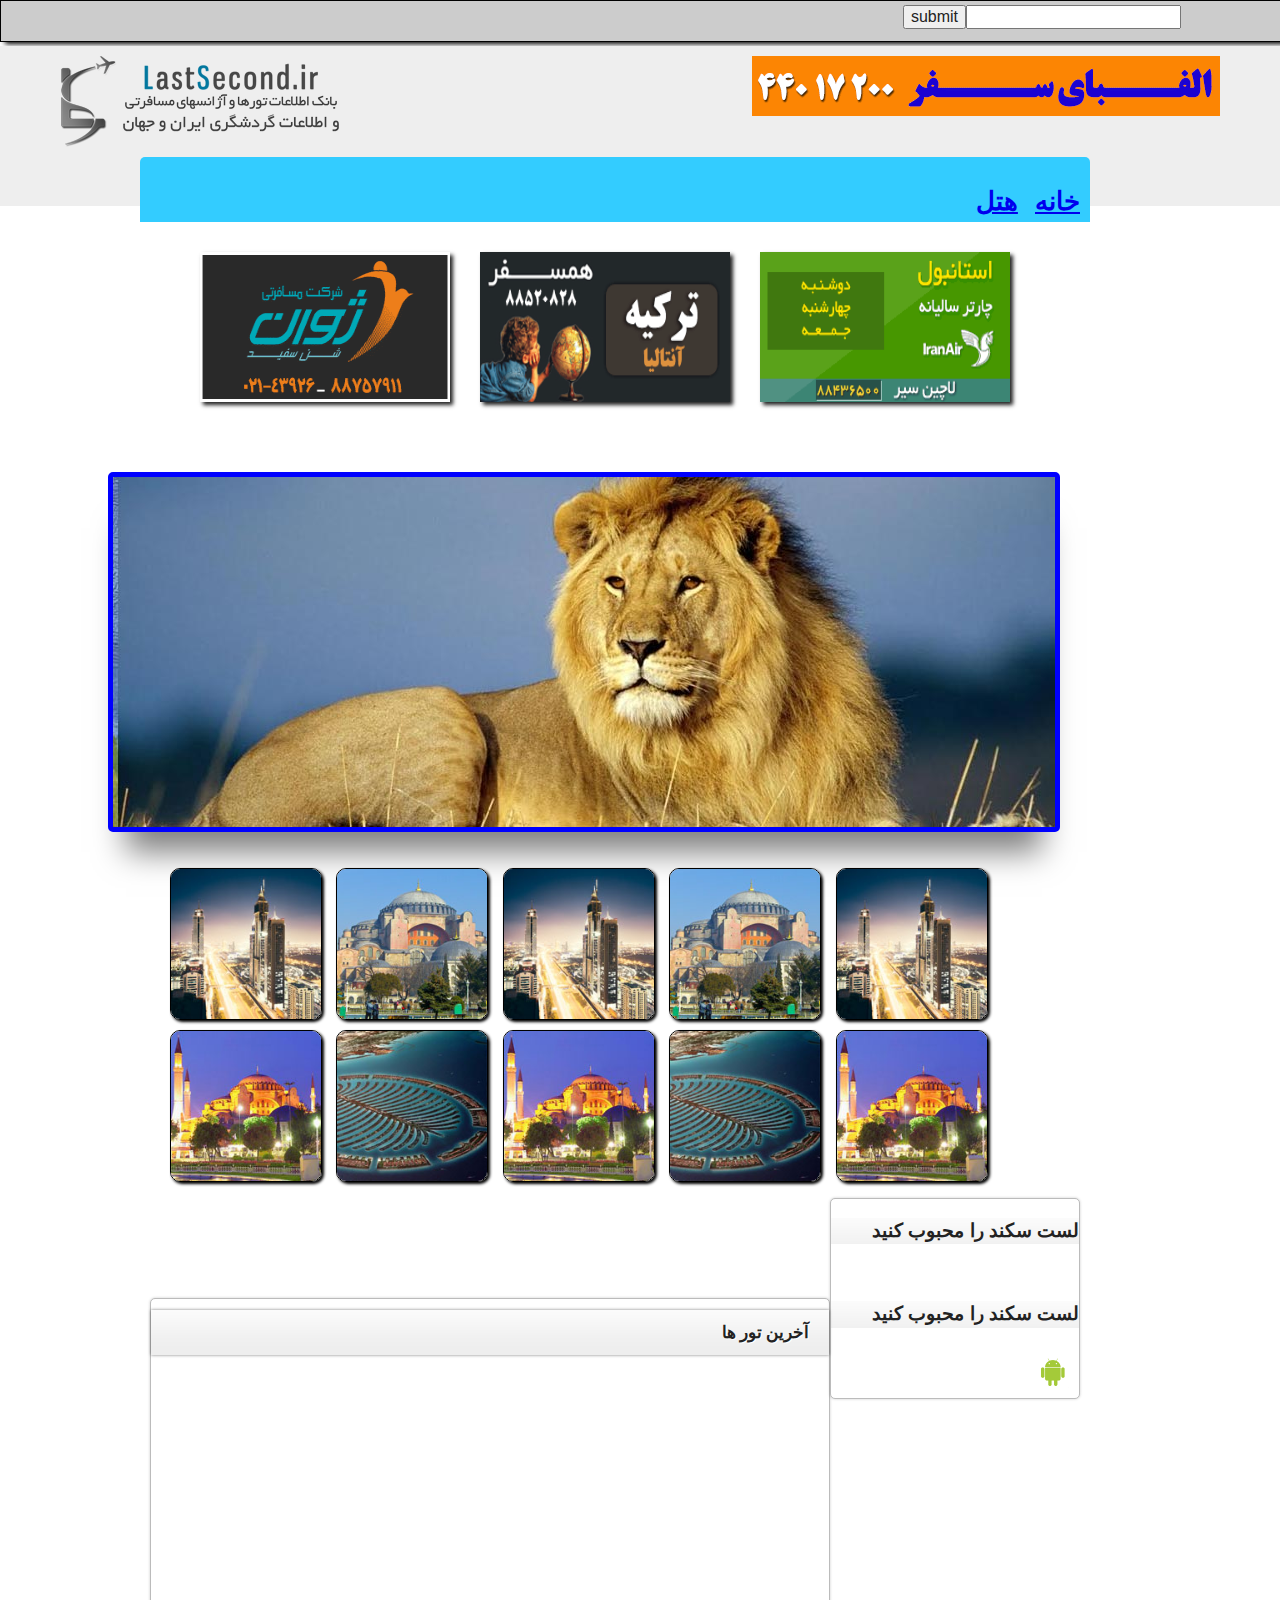
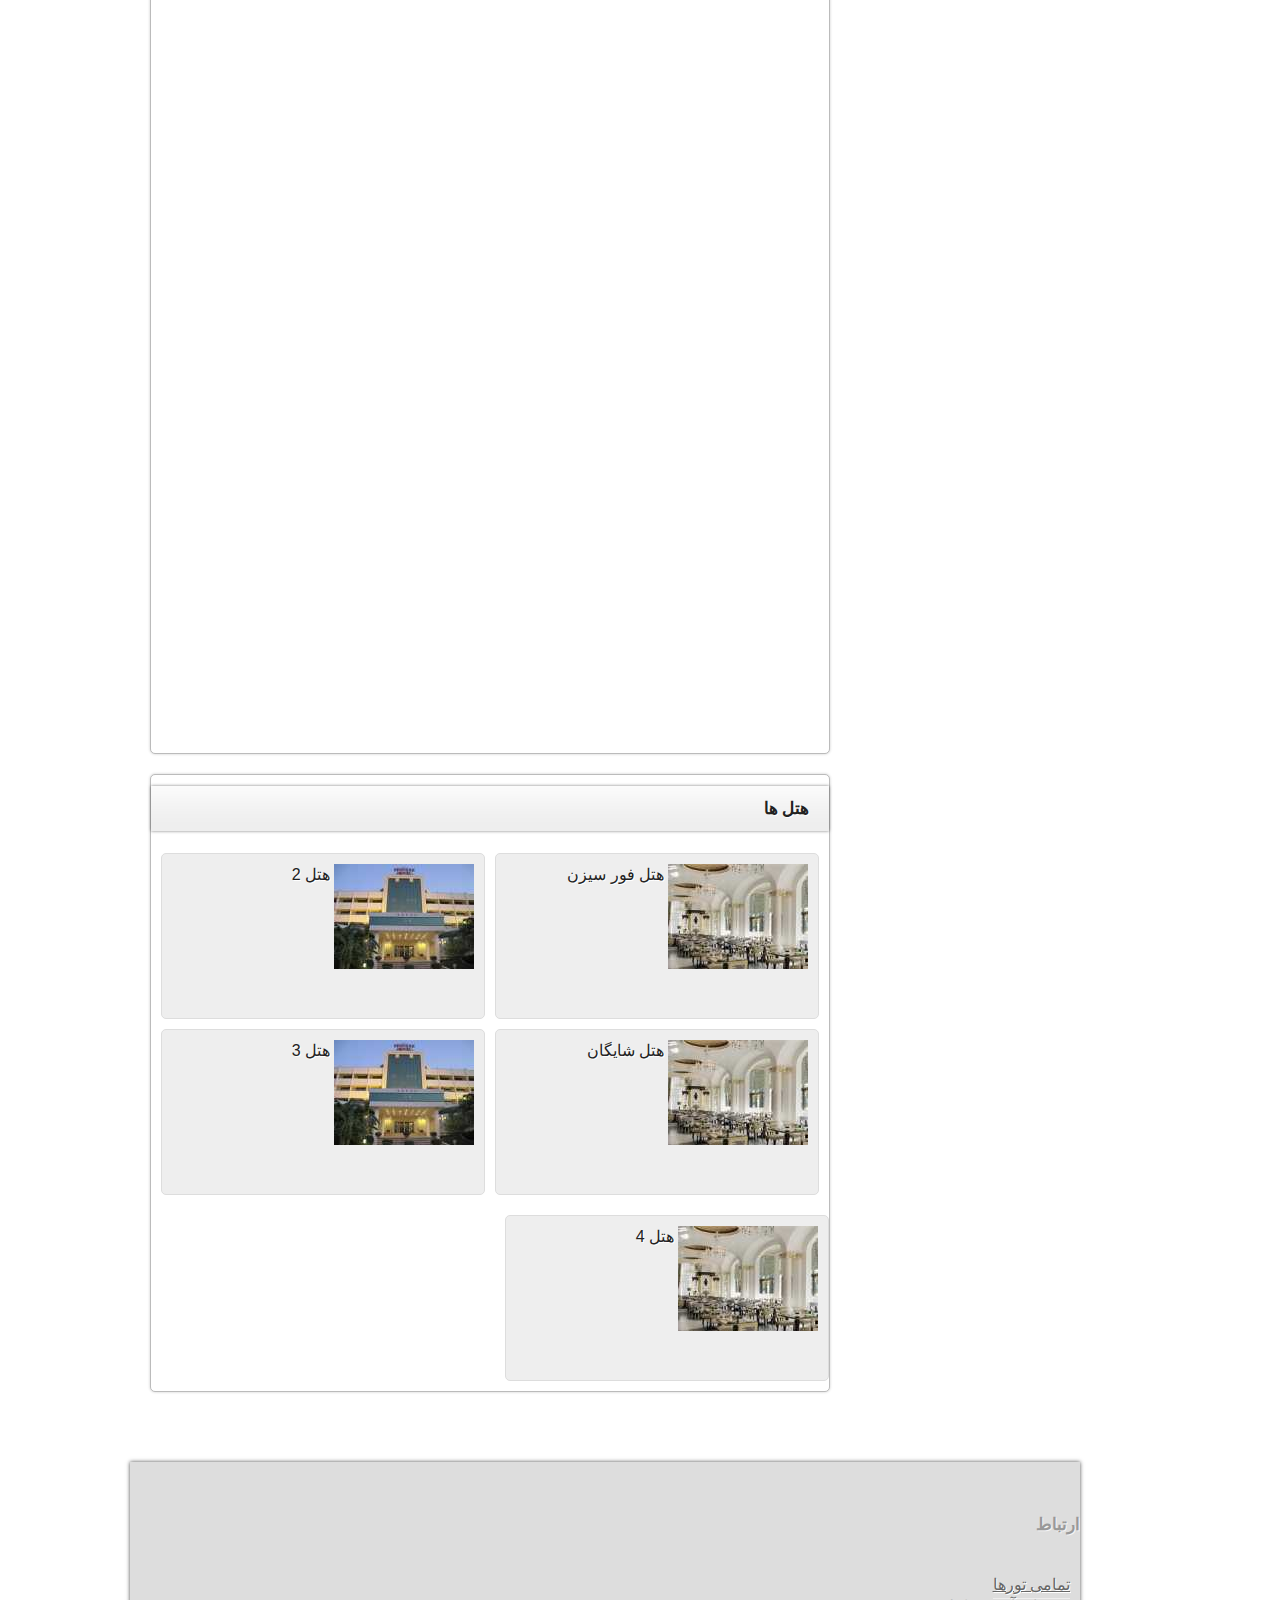
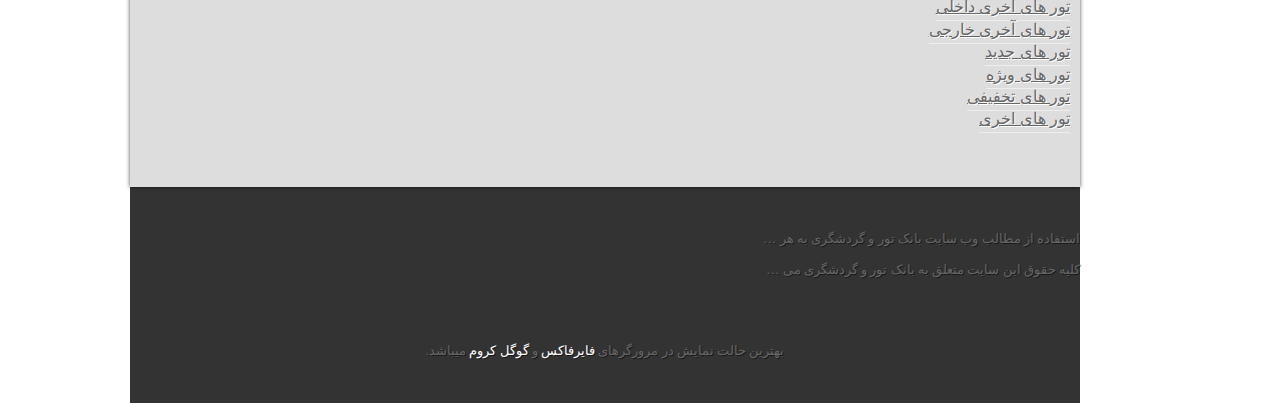
==== index.html @ c00ffd73 "now .. go to ok this .." ====
<!DOCTYPE html>
<!--[if lt IE 7]>      <html class="no-js lt-ie9 lt-ie8 lt-ie7"> <![endif]-->
<!--[if IE 7]>         <html class="no-js lt-ie9 lt-ie8"> <![endif]-->
<!--[if IE 8]>         <html class="no-js lt-ie9"> <![endif]-->
<!--[if gt IE 8]><!--> <html class="no-js"> <!--<![endif]-->
    <head>
        <meta charset="utf-8">
        <meta http-equiv="X-UA-Compatible" content="IE=edge">
        <title></title>
        <meta name="description" content="">
        <meta name="viewport" content="width=device-width, initial-scale=1">

        <!-- Place favicon.ico and apple-touch-icon.png in the root directory -->

        <link rel="stylesheet" href="css/normalize.css">
        <link rel="stylesheet" href="css/main.css">
        <link rel="stylesheet" href="css/m.css">
        <script src="js/vendor/modernizr-2.6.2.min.js"></script>
    </head>
    <body>
        <!--[if lt IE 7]>
            <p class="browsehappy">You are using an <strong>outdated</strong> browser. Please <a href="http://browsehappy.com/">upgrade your browser</a> to improve your experience.</p>
        <![endif]-->

        <!-- Add your site or application content here -->
        <section id="toolbar">
        <input type="text" style="float: right; margin-right:100px; margin-top:4px" width="30">
            <button type="submit" value="sub" style="float:right; margin-top:4px">submit</button>
        </section>
        
        <header id="header">
            <img src="images/files.gif" style="float:right; margin:10px 60px">
            <img src="images/xlogo-blue.png" style="float:left; margin:10px 60px">
            
        <section id="toolbar2">
         <ul>
             <h2>
                 <a href="#"><li>خانه</li></a>
                 <a href="#"><li>هتل</li></a>
             </h2>
         </ul>
        </section>
        </header>
        
        <section id="ads">
            <section class="top-ads-item">
            <img src="images/1.gif" width="250px" height="150px">
            </section>
            <section class="top-ads-item">
            <img src="images/2.gif" width="250px" height="150px">
            </section>
            <section class="top-ads-item">
            <img src="images/3.gif" width="250px" height="150px">
            </section>
        </section>
        
        <section class="slideshow">
        <img src="images/slide.jpg">
        </section>
        
        <section class="special-ads">
            <ul>
            <li><img src="images/180x180x1.jpg" width="150px" style="border: 1px solid #000;border-radius: 10px; box-shadow:2px 2px 3px #000;"></li>
            <li><img src="images/180x180x2.jpg" width="150px" style="border: 1px solid #000;border-radius: 10px; box-shadow:2px 2px 3px #000;"></li>
            <li><img src="images/180x180x1.jpg" width="150px" style="border: 1px solid #000;border-radius: 10px; box-shadow:2px 2px 3px #000;"></li>
            <li><img src="images/180x180x2.jpg" width="150px" style="border: 1px solid #000;border-radius: 10px; box-shadow:2px 2px 3px #000;"></li>
            <li><img src="images/180x180x1.jpg" width="150px" style="border: 1px solid #000;border-radius: 10px; box-shadow:2px 2px 3px #000;"></li>
                <BR>
            <li><img src="images/180x180x3.jpg" width="150px" style="border: 1px solid #000;border-radius: 10px; box-shadow:2px 2px 3px #000; margin-top:10px"></li>
            <li><img src="images/180x180x4.jpg" width="150px" style="border: 1px solid #000;border-radius: 10px; box-shadow:2px 2px 3px #000; margin-top:10px"></li>
            <li><img src="images/180x180x3.jpg" width="150px" style="border: 1px solid #000;border-radius: 10px; box-shadow:2px 2px 3px #000; margin-top:10px"></li>
            <li><img src="images/180x180x4.jpg" width="150px" style="border: 1px solid #000;border-radius: 10px; box-shadow:2px 2px 3px #000; margin-top:10px"></li>
            <li><img src="images/180x180x3.jpg" width="150px" style="border: 1px solid #000;border-radius: 10px; box-shadow:2px 2px 3px #000; margin-top:10px"></li>
            </ul>
        </section>
            
        <section class="content">
                                <div class="sidebar-box">
                            <h3 class="sidebar-box-title">

                                لست سکند را محبوب کنید

                            </h3>
                            <div class="sidebar-box-body" align="center">
                            </div>
                            
                            <h3 class="sidebar-box-title">

                                لست سکند را محبوب کنید

                            </h3>
                            <div class="sidebar-box-body" align="right">
                                
                                <img src="images/andro.jpg">
                               
                            </div>


                        </div>
            
            <div class="side1">
                
                <header style="height:50%; width:100%">
                
                    
                </header>
            </div>
          
            <div class="main-content">
                <div class="main-content-box">
                    <h1 class="main-content-box-title">آخرین تور ها</h1>
                    <div class="main-content-box-body">
                        <div class="caroufredsel_wrapper" style="display: block; text-align: start; float: none;width: 658px; height: 966px; margin: 0px; overflow: hidden;"></div>

                    </div>
                </div>
              
              <div class="main-content-box">

    <h1 class="main-content-box-title">هتل ها</h1>
    <div class="main-content-box-body">
        <div class="hotel-item">
            <div class="hotel-item-right">
                <a href="http://www.lastsecond.ir/hotels/Four_Seasons/">
                    <img class="listImg" width="140" height="105" border="0" src="images/h1.jpg"></img>
                </a>
            </div>
            <div class="hotel-item-left">هتل فور سیزن</div>
        </div>
        <div class="hotel-item">
        <div class="hotel-item-right">
                <a href="http://www.lastsecond.ir/hotels/Four_Seasons/">
                    <img class="listImg" width="140" height="105" border="0" src="images/h2.jpg"></img>
                </a>
            </div>
            <div class="hotel-item-left">هتل 2</div>          
        </div>
        <div class="hotel-item">
        <div class="hotel-item-right">
                <a href="http://www.lastsecond.ir/hotels/Four_Seasons/">
                    <img class="listImg" width="140" height="105" border="0" src="images/h1.jpg"></img>
                </a>
            </div>
            <div class="hotel-item-left">هتل شایگان</div>        
        </div>
        <div class="hotel-item">
                <div class="hotel-item-right">
                <a href="http://www.lastsecond.ir/hotels/Four_Seasons/">
                    <img class="listImg" width="140" height="105" border="0" src="images/h2.jpg"></img>
                </a>
            </div>
            <div class="hotel-item-left">هتل 3</div>        
        </div>    
        </div>
        <div class="hotel-item">
                <div class="hotel-item-right">
                <a href="http://www.lastsecond.ir/hotels/Four_Seasons/">
                    <img class="listImg" width="140" height="105" border="0" src="images/h1.jpg"></img>
                </a>
            </div>
            <div class="hotel-item-left">هتل 4</div>        
        </div>
        </div>
                                           
        </div>


</div>
                
            </div>

<div class="bottom">

    <div class="center">
        <div class="bottom-item">
            <h1 class="bottom-item-title">

                ارتباط

            </h1>
            <ul class="list bottom-list">
                <li>
                <a class="tabIcon" title="خوراک وب سایت" href="http://feeds2.feedburner.com/LastSecondTours">تمامی تورها</a>
                </li>
                <br>
                <li>
                <a class="tabIcon" title="خوراک وب سایت" href="http://feeds2.feedburner.com/LastSecondTours">تور های آخری داخلی</a>
                </li>
                <br>
                <li>
                <a class="tabIcon" title="خوراک وب سایت" href="http://feeds2.feedburner.com/LastSecondTours">تور های آخری خارجی</a>
                </li>
                <br>
                <li>
                <a class="tabIcon" title="خوراک وب سایت" href="http://feeds2.feedburner.com/LastSecondTours">تور های جدید</a>
                </li>
                <br>
                <li>
                <a class="tabIcon" title="خوراک وب سایت" href="http://feeds2.feedburner.com/LastSecondTours">تور های ویژه</a>
                </li>
                <br>
                <li>
                <a class="tabIcon" title="خوراک وب سایت" href="http://feeds2.feedburner.com/LastSecondTours">تور های تخفیفی</a>
                </li>
                <br>
                <li>
                <a class="tabIcon" title="خوراک وب سایت" href="http://feeds2.feedburner.com/LastSecondTours">تور های اخری</a>
                </li>
            </ul>
        </div>
    </div>
</div>
        
<div class="footer">

    <div class="center">
        <p>

            استفاده از مطالب وب سایت بانک تور و گردشگری به هر …

        </p>
        <p>

            کليه حقوق اين سايت متعلق به بانک تور و گردشگری می …

        </p>
        <br></br>
        <p align="center">

            بهترین حالت نمایش در مرورگرهای 

            <a href="http://www.mozilla.org/" rel="nofollow" target="_blank" style="color:#fff;text-decoration:none;">

                فایرفاکس

            </a>

             و 

            <a href="https://www.google.com/intl/en/chrome/browser/" rel="nofollow" target="_blank" style="color:#fff;text-decoration:none;">

                گوگل کروم

            </a>

             میباشد.

        </p>
    </div>

</div>
            
        </section>

        <script src="//ajax.googleapis.com/ajax/libs/jquery/1.10.2/jquery.min.js"></script>
        <script>window.jQuery || document.write('<script src="js/vendor/jquery-1.10.2.min.js"><\/script>')</script>
        <script src="js/plugins.js"></script>
        <script src="js/main.js"></script>

        <!-- Google Analytics: change UA-XXXXX-X to be your site's ID. -->
        <script>
            (function(b,o,i,l,e,r){b.GoogleAnalyticsObject=l;b[l]||(b[l]=
            function(){(b[l].q=b[l].q||[]).push(arguments)});b[l].l=+new Date;
            e=o.createElement(i);r=o.getElementsByTagName(i)[0];
            e.src='//www.google-analytics.com/analytics.js';
            r.parentNode.insertBefore(e,r)}(window,document,'script','ga'));
            ga('create','UA-XXXXX-X');ga('send','pageview');
        </script>
    </body>
</html>
---- css/main.css ----
/*! HTML5 Boilerplate v4.3.0 | MIT License | http://h5bp.com/ */

/*
 * What follows is the result of much research on cross-browser styling.
 * Credit left inline and big thanks to Nicolas Gallagher, Jonathan Neal,
 * Kroc Camen, and the H5BP dev community and team.
 */

/* ==========================================================================
   Base styles: opinionated defaults
   ========================================================================== */

html,
button,
input,
select,
textarea {
    color: #222;
}

html {
    font-size: 1em;
    line-height: 1.4;
}

/*
 * Remove text-shadow in selection highlight: h5bp.com/i
 * These selection rule sets have to be separate.
 * Customize the background color to match your design.
 */

::-moz-selection {
    background: #b3d4fc;
    text-shadow: none;
}

::selection {
    background: #b3d4fc;
    text-shadow: none;
}

/*
 * A better looking default horizontal rule
 */

hr {
    display: block;
    height: 1px;
    border: 0;
    border-top: 1px solid #ccc;
    margin: 1em 0;
    padding: 0;
}

/*
 * Remove the gap between images, videos, audio and canvas and the bottom of
 * their containers: h5bp.com/i/440
 */

audio,
canvas,
img,
video {
    vertical-align: middle;
}

/*
 * Remove default fieldset styles.
 */

fieldset {
    border: 0;
    margin: 0;
    padding: 0;
}

/*
 * Allow only vertical resizing of textareas.
 */

textarea {
    resize: vertical;
}

/* ==========================================================================
   Browse Happy prompt
   ========================================================================== */

.browsehappy {
    margin: 0.2em 0;
    background: #ccc;
    color: #000;
    padding: 0.2em 0;
}

/* ==========================================================================
   Author's custom styles
   ========================================================================== */

















/* ==========================================================================
   Helper classes
   ========================================================================== */

/*
 * Image replacement
 */

.ir {
    background-color: transparent;
    border: 0;
    overflow: hidden;
    /* IE 6/7 fallback */
    *text-indent: -9999px;
}

.ir:before {
    content: "";
    display: block;
    width: 0;
    height: 150%;
}

/*
 * Hide from both screenreaders and browsers: h5bp.com/u
 */

.hidden {
    display: none !important;
    visibility: hidden;
}

/*
 * Hide only visually, but have it available for screenreaders: h5bp.com/v
 */

.visuallyhidden {
    border: 0;
    clip: rect(0 0 0 0);
    height: 1px;
    margin: -1px;
    overflow: hidden;
    padding: 0;
    position: absolute;
    width: 1px;
}

/*
 * Extends the .visuallyhidden class to allow the element to be focusable
 * when navigated to via the keyboard: h5bp.com/p
 */

.visuallyhidden.focusable:active,
.visuallyhidden.focusable:focus {
    clip: auto;
    height: auto;
    margin: 0;
    overflow: visible;
    position: static;
    width: auto;
}

/*
 * Hide visually and from screenreaders, but maintain layout
 */

.invisible {
    visibility: hidden;
}

/*
 * Clearfix: contain floats
 *
 * For modern browsers
 * 1. The space content is one way to avoid an Opera bug when the
 *    `contenteditable` attribute is included anywhere else in the document.
 *    Otherwise it causes space to appear at the top and bottom of elements
 *    that receive the `clearfix` class.
 * 2. The use of `table` rather than `block` is only necessary if using
 *    `:before` to contain the top-margins of child elements.
 */

.clearfix:before,
.clearfix:after {
    content: " "; /* 1 */
    display: table; /* 2 */
}

.clearfix:after {
    clear: both;
}

/*
 * For IE 6/7 only
 * Include this rule to trigger hasLayout and contain floats.
 */

.clearfix {
    *zoom: 1;
}

/* ==========================================================================
   EXAMPLE Media Queries for Responsive Design.
   These examples override the primary ('mobile first') styles.
   Modify as content requires.
   ========================================================================== */

@media only screen and (min-width: 35em) {
    /* Style adjustments for viewports that meet the condition */
}

@media print,
       (-o-min-device-pixel-ratio: 5/4),
       (-webkit-min-device-pixel-ratio: 1.25),
       (min-resolution: 120dpi) {
    /* Style adjustments for high resolution devices */
}

/* ==========================================================================
   Print styles.
   Inlined to avoid required HTTP connection: h5bp.com/r
   ========================================================================== */

@media print {
    * {
        background: transparent !important;
        color: #000 !important; /* Black prints faster: h5bp.com/s */
        box-shadow: none !important;
        text-shadow: none !important;
    }

    a,
    a:visited {
        text-decoration: underline;
    }

    a[href]:after {
        content: " (" attr(href) ")";
    }

    abbr[title]:after {
        content: " (" attr(title) ")";
    }

    /*
     * Don't show links for images, or javascript/internal links
     */

    .ir a:after,
    a[href^="javascript:"]:after,
    a[href^="#"]:after {
        content: "";
    }

    pre,
    blockquote {
        border: 1px solid #999;
        page-break-inside: avoid;
    }

    thead {
        display: table-header-group; /* h5bp.com/t */
    }

    tr,
    img {
        page-break-inside: avoid;
    }

    img {
        max-width: 100% !important;
    }

    @page {
        margin: 0.5cm;
    }

    p,
    h2,
    h3 {
        orphans: 3;
        widows: 3;
    }

    h2,
    h3 {
        page-break-after: avoid;
    }
}
---- css/m.css ----
#toolbar{
    width: 100%;
    height: 40px;
    border: 1px solid #000;
    box-shadow: 5px 2px 5px #000;
    background-color: #cccccc;
}

#header{
    float: right;
    width: 100%;
    background: none repeat scroll 0% 0% #EEE;
    height: 160px;
    margin-top: 4px;
    position: relative;
    z-index: 40;
    border: 0px solid #000;
}

#toolbar2{
    /*height: 30px;
    width: 100%;
    margin-left: auto;
    margin-right: auto;
    background-color: #33ccff;
    border: 1px solid #000;
    border-radius:5px;
    margin-top: 60px;
    
    background-image: url('[data-uri]');
    */
    text-decoration: none;
    width: 950px;
   /* position: absolute; */
    margin-right: 190px;
    height: 65px;
  /*  z-index: 30; */
    float: right;
    bottom: -2px;
    border-radius: 5px 5px 0px 0px;
    font-family: sans-serif;
    font-size: 17px;
    line-height: 46px;
    border: 0px solid #000;
    background-color: #33ccff;
    color: #FFF;
    text-align: right;
    direction: rtl;
}
ul li{
    list-style: none;
    text-decoration: none;
    display: inline;
    margin-right: 10px;
}
a:hover{
    color: #f00;
    text-decoration: none;
}

.top-ads-item {
    float: right;
    width: 250px;
    height: 150px;
    margin-left: 30px;
    box-shadow: 3px 3px 4px;
}

#ads {
    width:950px;
    height: 200px;
    border: 0px solid #000;
    margin-top: 210px;
    margin-left: auto;
    margin-right: 270px;
}

.slideshow {
    float: right;
    height: 350px;
    width: 942px;
    margin-top: 20px;
    margin-right: 220px;
    background: none repeat scroll 0% 0% #EEE;
    border-radius: 5px;
    border: 5px solid #00F;
    box-shadow: 0px 38px 30px -18px rgba(0, 0, 0, 0.5);
    /*position: relative;*/
    
}

.special-ads {
    float: right;
    width: 950px;
    margin-top: 20px;
    margin-right: 200px;
    padding: 0px;
    
}

.content{
    width:950px;
    height: 100%;
    border: 0px solid #000;
    float: right;
    margin-right: 200px;
}

.side1{
    float: right;
    width: 150px;
    height: 100px;
    border: 0px solid #000;
}

.main-content {
    float: right;
    width: 680px;
    direction: rtl;
}

.main-content-box {
    float: right;
    width: 678px;
    background: none repeat scroll 0% 0% #FFF;
    border-radius: 5px;
    border: 1px solid #BBB;
    box-shadow: 0px 0px 3px rgba(0, 0, 0, 0.2);
    margin-bottom: 20px;
}

h1.main-content-box-title {
    float: right;
    width: 658px;
    background: url('[data-uri]') repeat scroll 0% 0% transparent;
    height: 45px;
    position: relative;
    font-family: BYekan;
    font-size: 17px;
    line-height: 45px;
    padding-right: 20px;
    text-shadow: 1px 1px 0px #FFF;
    box-shadow: 0px 0px 3px rgba(0, 0, 0, 0.5);
}

.main-content-box-body {
    float: right;
    width: 758px;
    padding: 10px;
}

.hotel-item {
    float: right;
    width: 302px;
    background: none repeat scroll 0% 0% #EEE;
    height: 144px;
    padding: 10px;
    border: 1px solid #DDD;
    margin-left: 10px;
    margin-bottom: 10px;
    border-radius: 5px;
    text-shadow: 1px 1px 0px #FFF;
    transition: all 0.3s ease 0s;
    position: relative;
}

.hotel-item-right {
    float: right;
    width: 144px;
}

.sidebar-box {
    float: right;
    width: 248px;
    background: none repeat scroll 0% 0% #FFF;
    border-radius: 5px;
    border: 1px solid #BBB;
    position: relative;
    overflow: hidden;
    margin-bottom: 20px;
    box-shadow: 0px 0px 3px rgba(0, 0, 0, 0.2);
    
}

h3.sidebar-box-title {
    float: right;
    width: 100%;
    direction: rtl;
    background: url('[data-uri]') repeat scroll 0% 0% transparent;
    
    
}

.sidebar-box-body {
    float: right;
    width: 228px;
    padding: 10px;

    
}

.bottom {
    float: right;
    width: 100%;
    background: none repeat scroll 0% 0% #DDD;
    padding: 40px 0px;
    clear: both;
    margin-top: 50px;
    position: relative;
    box-shadow: 0px 0px 4px rgba(0, 0, 0, 0.7);
    z-index: 5;
}

.center {
    width: 950px;
    margin: 0px auto;
}

.bottom-item {
    float: right;
    width: 218px;
    margin-left: 25px;
    direction: rtl;
}

.bottom-list li{
	border-bottom:1px solid #eee!important;
	text-shadow:1px 1px 0 rgba(255,255,255,1);
}

.blue .bottom-item-title {
    border-bottom: 2px solid #02779E;
}

.bottom-item-title {
    font-family: BYekan;
    font-size: 17px;
    color: #999;
    padding-bottom: 10px;
    text-shadow: 1px 1px 0px rgba(255, 255, 255, 0.7);
}

ul.list {
    float: right;
    width: 100%;
}

ol,ul{
	list-style:none
}

.list-box{
	float:right;
	width:920px;
	background:#fff;
	padding:15px;
	position:relative;
	top:5px;
	z-index:-9999;
	box-shadow:0 0 5px rgba(0,0,0,.5);
	display:none
}

ul.list li{
	border-bottom:1px solid #ddd;
	padding:5px 0;
	color:#666;
	position:relative
}

ul.list li:last-child{
	border-bottom:0
}

ul.list li a{
	color:#666
}

li.homeboxnews span.firstspan:before{
	content:"|";
	padding-left:8px;
	color:#999
}

li.homeboxnews span{
	float:left;
	padding:0 5px;
	direction:rtl;
	color:#999
}

ul.commentlist li.lichild{
	width:90%;
	margin:0 auto;
	background:#e5e5e5
}

ul.commentlist li.lichild ul li{
	background:#dedede
}

.lichild .commenttext{
	width:600px
}

ul.commentlist li .comment-form{
	width:95%;
	margin:10px auto 0
}

ul.commentlist li a.comment-minus,ul.commentlist li a.comment-plus{
	width:12px;
	height:12px;
	display:block;
	float:right
}

ul.commentlist li span.scoree{
	float:right;
	margin-right:25px;
	margin-top:-4px;
	padding:0 6px
}

ul.commentlist li a.comment-plus{
	margin-right:18px
}

ul.commentlist li a.comment-plus span.scoree{
	margin-right:-15px
}

ul.commentlist li a.comment-minus span.scoree{
	margin-right:10px;
	margin-top:-5px
}

.footer {
    float: right;
    width: 100%;
    background: none repeat scroll 0% 0% #333;
    padding: 30px 0px;
    clear: both;
    position: relative;
    color: #666;
    text-shadow: 1px 1px 0px rgba(0, 0, 0, 0.5);
    font-size: 13px;
    font-family: BYekan;
    direction: rtl;
}
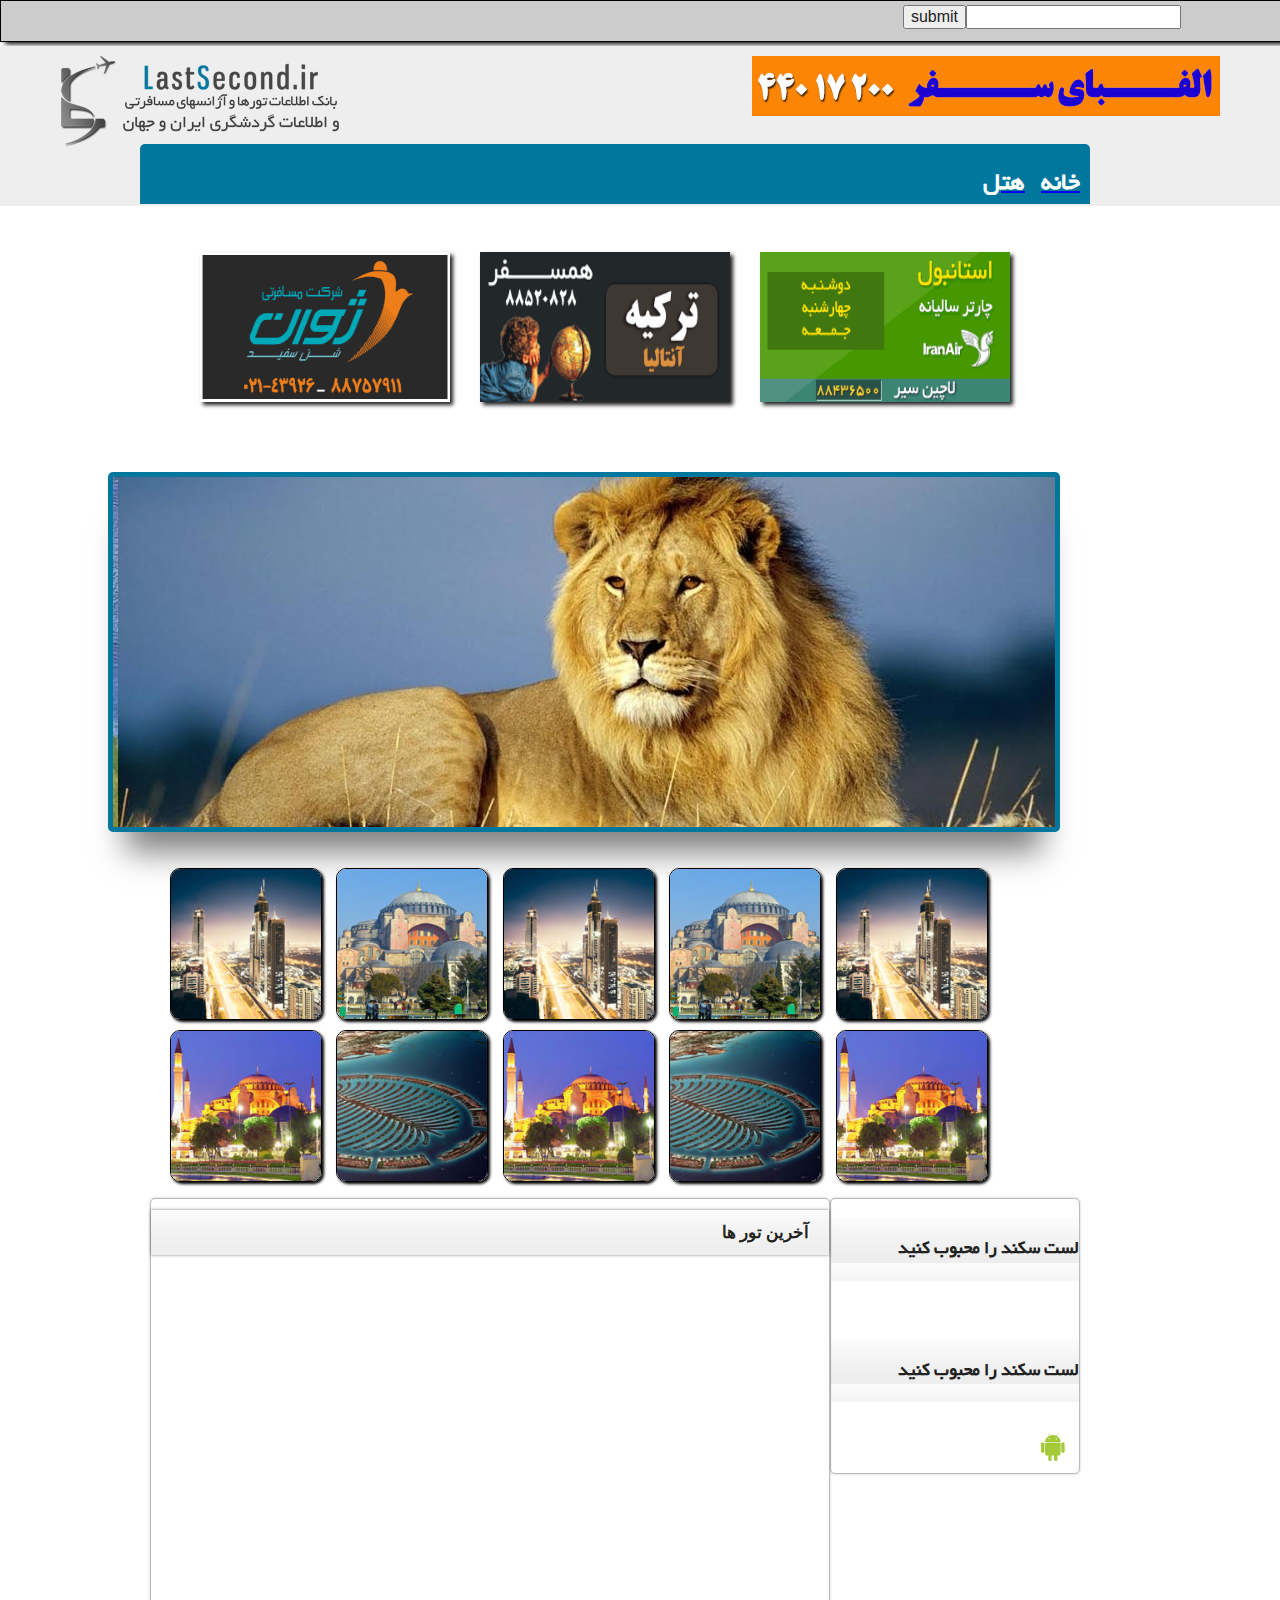
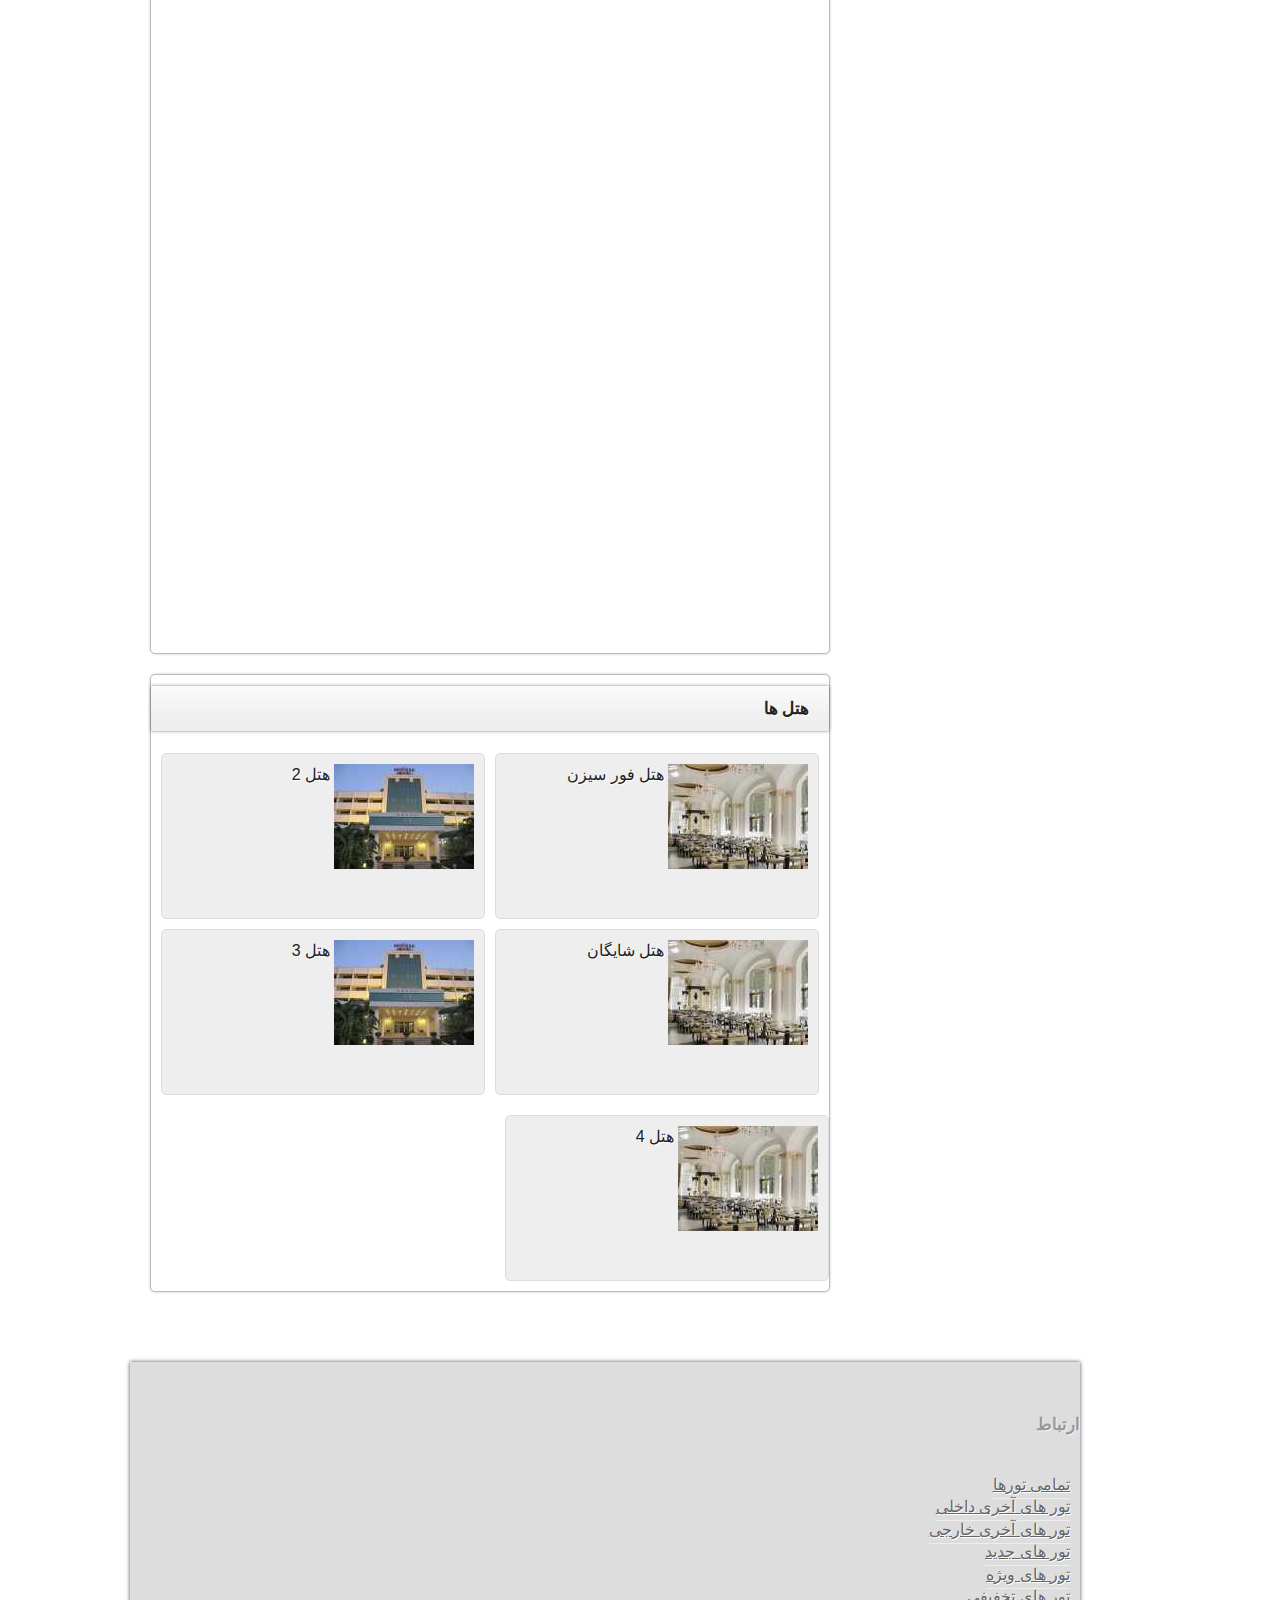
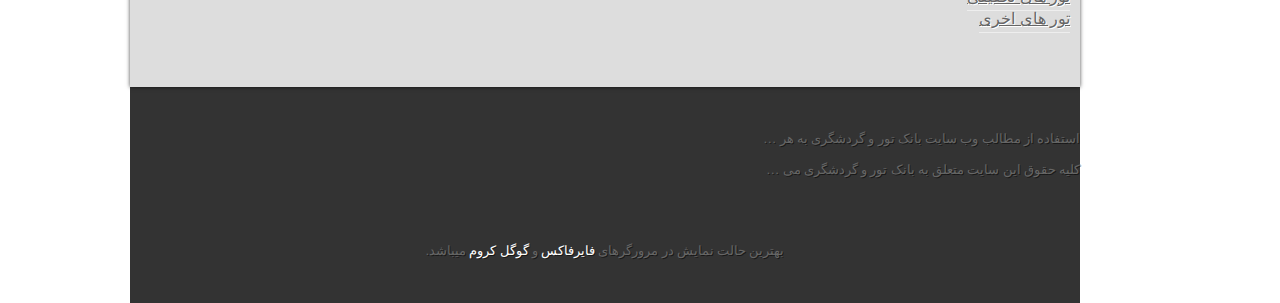
==== commit 8a61ed5f: ".yekan" ====
--- a/index.html
+++ b/index.html
@@ -77,17 +77,17 @@
         <section class="content">
                                 <div class="sidebar-box">
                             <h3 class="sidebar-box-title">
-
+                                <p class="Yekan">
                                 لست سکند را محبوب کنید
-
+                                </p>
                             </h3>
                             <div class="sidebar-box-body" align="center">
                             </div>
                             
                             <h3 class="sidebar-box-title">
-
+                                <p class="Yekan">
                                 لست سکند را محبوب کنید
-
+                                </p>
                             </h3>
                             <div class="sidebar-box-body" align="right">
                                 
--- a/css/m.css
+++ b/css/m.css
@@ -18,42 +18,28 @@
 }
 
 #toolbar2{
-    /*height: 30px;
-    width: 100%;
-    margin-left: auto;
-    margin-right: auto;
-    background-color: #33ccff;
-    border: 1px solid #000;
-    border-radius:5px;
-    margin-top: 60px;
-    
-    background-image: url('[data-uri]');
-    */
+    width: 950px;
+    margin-right: 190px;
+    height: 60px;
+    float: right;
+    border-radius: 5px 5px 0px 0px;
+    font-family: Yekan,sans-serif;
+    font-size: 17px;
+    border: 0px solid #000;
+    background-color: #02779E;
+    direction: rtl;
     text-decoration: none;
-    width: 950px;
-   /* position: absolute; */
-    margin-right: 190px;
-    height: 65px;
-  /*  z-index: 30; */
-    float: right;
-    bottom: -2px;
-    border-radius: 5px 5px 0px 0px;
-    font-family: sans-serif;
-    font-size: 17px;
-    line-height: 46px;
-    border: 0px solid #000;
-    background-color: #33ccff;
-    color: #FFF;
-    text-align: right;
-    direction: rtl;
+    margin-top: -13px;
 }
 ul li{
     list-style: none;
     text-decoration: none;
     display: inline;
     margin-right: 10px;
-}
-a:hover{
+    color: #fff;
+    
+}
+#toolbar2 ul h2 a li:hover{
     color: #f00;
     text-decoration: none;
 }
@@ -83,7 +69,7 @@
     margin-right: 220px;
     background: none repeat scroll 0% 0% #EEE;
     border-radius: 5px;
-    border: 5px solid #00F;
+    border: 5px solid #02779E;
     box-shadow: 0px 38px 30px -18px rgba(0, 0, 0, 0.5);
     /*position: relative;*/
     
@@ -111,12 +97,14 @@
     width: 150px;
     height: 100px;
     border: 0px solid #000;
+    display: inline;
 }
 
 .main-content {
     float: right;
     width: 680px;
     direction: rtl;
+    margin-top: -100px;
 }
 
 .main-content-box {
@@ -174,11 +162,10 @@
     width: 248px;
     background: none repeat scroll 0% 0% #FFF;
     border-radius: 5px;
-    border: 1px solid #BBB;
-    position: relative;
-    overflow: hidden;
-    margin-bottom: 20px;
+    border: 1px solid #BBB;    
+    margin-bottom: 10px;
     box-shadow: 0px 0px 3px rgba(0, 0, 0, 0.2);
+    display: inline;
     
 }
 
@@ -187,6 +174,7 @@
     width: 100%;
     direction: rtl;
     background: url('[data-uri]') repeat scroll 0% 0% transparent;
+    display: inline;
     
     
 }
@@ -348,3 +336,13 @@
     font-family: BYekan;
     direction: rtl;
 }
+
+@font-face{
+    font-family:'Yekan';
+        src: url('../fonts/Yekan.otf?#');
+         url('../fonts/Yekan.ttf') format('truetype');
+}
+
+.Yekan{
+    font-family: Yekan,sans-serif;
+}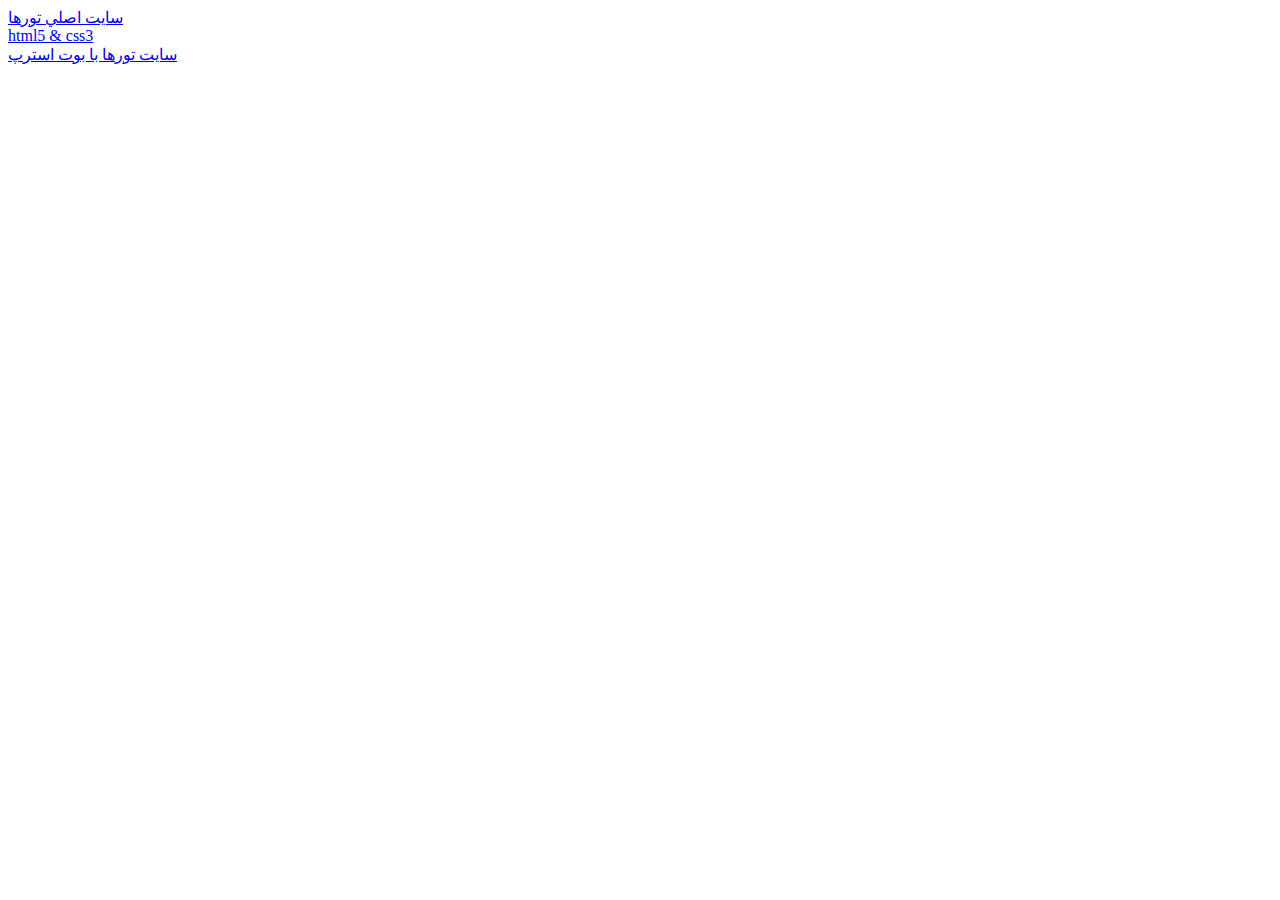
==== commit 9f73753e: "7-10-1393" ====
--- a/index.html
+++ b/index.html
@@ -1,270 +1,17 @@
-<!DOCTYPE html>
-<!--[if lt IE 7]>      <html class="no-js lt-ie9 lt-ie8 lt-ie7"> <![endif]-->
-<!--[if IE 7]>         <html class="no-js lt-ie9 lt-ie8"> <![endif]-->
-<!--[if IE 8]>         <html class="no-js lt-ie9"> <![endif]-->
-<!--[if gt IE 8]><!--> <html class="no-js"> <!--<![endif]-->
-    <head>
-        <meta charset="utf-8">
-        <meta http-equiv="X-UA-Compatible" content="IE=edge">
-        <title></title>
-        <meta name="description" content="">
-        <meta name="viewport" content="width=device-width, initial-scale=1">
+﻿<html>
+<head>
+</head>
+<body>
+<section>
+ <a href="asli/بانک اطلاعات تور , تور لحظه آخری _ تور نوروز 94,تور کیش,تور مشهد,تور تایلند,تور دبی,تور مالزی,تور آنتالیا,تور استانبول _ خانه.htm" target="_black"">سايت اصلي تورها</a>
 
-        <!-- Place favicon.ico and apple-touch-icon.png in the root directory -->
+</section>
+<section>
+<a href="html5/index.html" target="_black">html5 & css3</a>
 
-        <link rel="stylesheet" href="css/normalize.css">
-        <link rel="stylesheet" href="css/main.css">
-        <link rel="stylesheet" href="css/m.css">
-        <script src="js/vendor/modernizr-2.6.2.min.js"></script>
-    </head>
-    <body>
-        <!--[if lt IE 7]>
-            <p class="browsehappy">You are using an <strong>outdated</strong> browser. Please <a href="http://browsehappy.com/">upgrade your browser</a> to improve your experience.</p>
-        <![endif]-->
-
-        <!-- Add your site or application content here -->
-        <section id="toolbar">
-        <input type="text" style="float: right; margin-right:100px; margin-top:4px" width="30">
-            <button type="submit" value="sub" style="float:right; margin-top:4px">submit</button>
-        </section>
-        
-        <header id="header">
-            <img src="images/files.gif" style="float:right; margin:10px 60px">
-            <img src="images/xlogo-blue.png" style="float:left; margin:10px 60px">
-            
-        <section id="toolbar2">
-         <ul>
-             <h2>
-                 <a href="#"><li>خانه</li></a>
-                 <a href="#"><li>هتل</li></a>
-             </h2>
-         </ul>
-        </section>
-        </header>
-        
-        <section id="ads">
-            <section class="top-ads-item">
-            <img src="images/1.gif" width="250px" height="150px">
-            </section>
-            <section class="top-ads-item">
-            <img src="images/2.gif" width="250px" height="150px">
-            </section>
-            <section class="top-ads-item">
-            <img src="images/3.gif" width="250px" height="150px">
-            </section>
-        </section>
-        
-        <section class="slideshow">
-        <img src="images/slide.jpg">
-        </section>
-        
-        <section class="special-ads">
-            <ul>
-            <li><img src="images/180x180x1.jpg" width="150px" style="border: 1px solid #000;border-radius: 10px; box-shadow:2px 2px 3px #000;"></li>
-            <li><img src="images/180x180x2.jpg" width="150px" style="border: 1px solid #000;border-radius: 10px; box-shadow:2px 2px 3px #000;"></li>
-            <li><img src="images/180x180x1.jpg" width="150px" style="border: 1px solid #000;border-radius: 10px; box-shadow:2px 2px 3px #000;"></li>
-            <li><img src="images/180x180x2.jpg" width="150px" style="border: 1px solid #000;border-radius: 10px; box-shadow:2px 2px 3px #000;"></li>
-            <li><img src="images/180x180x1.jpg" width="150px" style="border: 1px solid #000;border-radius: 10px; box-shadow:2px 2px 3px #000;"></li>
-                <BR>
-            <li><img src="images/180x180x3.jpg" width="150px" style="border: 1px solid #000;border-radius: 10px; box-shadow:2px 2px 3px #000; margin-top:10px"></li>
-            <li><img src="images/180x180x4.jpg" width="150px" style="border: 1px solid #000;border-radius: 10px; box-shadow:2px 2px 3px #000; margin-top:10px"></li>
-            <li><img src="images/180x180x3.jpg" width="150px" style="border: 1px solid #000;border-radius: 10px; box-shadow:2px 2px 3px #000; margin-top:10px"></li>
-            <li><img src="images/180x180x4.jpg" width="150px" style="border: 1px solid #000;border-radius: 10px; box-shadow:2px 2px 3px #000; margin-top:10px"></li>
-            <li><img src="images/180x180x3.jpg" width="150px" style="border: 1px solid #000;border-radius: 10px; box-shadow:2px 2px 3px #000; margin-top:10px"></li>
-            </ul>
-        </section>
-            
-        <section class="content">
-                                <div class="sidebar-box">
-                            <h3 class="sidebar-box-title">
-                                <p class="Yekan">
-                                لست سکند را محبوب کنید
-                                </p>
-                            </h3>
-                            <div class="sidebar-box-body" align="center">
-                            </div>
-                            
-                            <h3 class="sidebar-box-title">
-                                <p class="Yekan">
-                                لست سکند را محبوب کنید
-                                </p>
-                            </h3>
-                            <div class="sidebar-box-body" align="right">
-                                
-                                <img src="images/andro.jpg">
-                               
-                            </div>
-
-
-                        </div>
-            
-            <div class="side1">
-                
-                <header style="height:50%; width:100%">
-                
-                    
-                </header>
-            </div>
-          
-            <div class="main-content">
-                <div class="main-content-box">
-                    <h1 class="main-content-box-title">آخرین تور ها</h1>
-                    <div class="main-content-box-body">
-                        <div class="caroufredsel_wrapper" style="display: block; text-align: start; float: none;width: 658px; height: 966px; margin: 0px; overflow: hidden;"></div>
-
-                    </div>
-                </div>
-              
-              <div class="main-content-box">
-
-    <h1 class="main-content-box-title">هتل ها</h1>
-    <div class="main-content-box-body">
-        <div class="hotel-item">
-            <div class="hotel-item-right">
-                <a href="http://www.lastsecond.ir/hotels/Four_Seasons/">
-                    <img class="listImg" width="140" height="105" border="0" src="images/h1.jpg"></img>
-                </a>
-            </div>
-            <div class="hotel-item-left">هتل فور سیزن</div>
-        </div>
-        <div class="hotel-item">
-        <div class="hotel-item-right">
-                <a href="http://www.lastsecond.ir/hotels/Four_Seasons/">
-                    <img class="listImg" width="140" height="105" border="0" src="images/h2.jpg"></img>
-                </a>
-            </div>
-            <div class="hotel-item-left">هتل 2</div>          
-        </div>
-        <div class="hotel-item">
-        <div class="hotel-item-right">
-                <a href="http://www.lastsecond.ir/hotels/Four_Seasons/">
-                    <img class="listImg" width="140" height="105" border="0" src="images/h1.jpg"></img>
-                </a>
-            </div>
-            <div class="hotel-item-left">هتل شایگان</div>        
-        </div>
-        <div class="hotel-item">
-                <div class="hotel-item-right">
-                <a href="http://www.lastsecond.ir/hotels/Four_Seasons/">
-                    <img class="listImg" width="140" height="105" border="0" src="images/h2.jpg"></img>
-                </a>
-            </div>
-            <div class="hotel-item-left">هتل 3</div>        
-        </div>    
-        </div>
-        <div class="hotel-item">
-                <div class="hotel-item-right">
-                <a href="http://www.lastsecond.ir/hotels/Four_Seasons/">
-                    <img class="listImg" width="140" height="105" border="0" src="images/h1.jpg"></img>
-                </a>
-            </div>
-            <div class="hotel-item-left">هتل 4</div>        
-        </div>
-        </div>
-                                           
-        </div>
-
-
-</div>
-                
-            </div>
-
-<div class="bottom">
-
-    <div class="center">
-        <div class="bottom-item">
-            <h1 class="bottom-item-title">
-
-                ارتباط
-
-            </h1>
-            <ul class="list bottom-list">
-                <li>
-                <a class="tabIcon" title="خوراک وب سایت" href="http://feeds2.feedburner.com/LastSecondTours">تمامی تورها</a>
-                </li>
-                <br>
-                <li>
-                <a class="tabIcon" title="خوراک وب سایت" href="http://feeds2.feedburner.com/LastSecondTours">تور های آخری داخلی</a>
-                </li>
-                <br>
-                <li>
-                <a class="tabIcon" title="خوراک وب سایت" href="http://feeds2.feedburner.com/LastSecondTours">تور های آخری خارجی</a>
-                </li>
-                <br>
-                <li>
-                <a class="tabIcon" title="خوراک وب سایت" href="http://feeds2.feedburner.com/LastSecondTours">تور های جدید</a>
-                </li>
-                <br>
-                <li>
-                <a class="tabIcon" title="خوراک وب سایت" href="http://feeds2.feedburner.com/LastSecondTours">تور های ویژه</a>
-                </li>
-                <br>
-                <li>
-                <a class="tabIcon" title="خوراک وب سایت" href="http://feeds2.feedburner.com/LastSecondTours">تور های تخفیفی</a>
-                </li>
-                <br>
-                <li>
-                <a class="tabIcon" title="خوراک وب سایت" href="http://feeds2.feedburner.com/LastSecondTours">تور های اخری</a>
-                </li>
-            </ul>
-        </div>
-    </div>
-</div>
-        
-<div class="footer">
-
-    <div class="center">
-        <p>
-
-            استفاده از مطالب وب سایت بانک تور و گردشگری به هر …
-
-        </p>
-        <p>
-
-            کليه حقوق اين سايت متعلق به بانک تور و گردشگری می …
-
-        </p>
-        <br></br>
-        <p align="center">
-
-            بهترین حالت نمایش در مرورگرهای 
-
-            <a href="http://www.mozilla.org/" rel="nofollow" target="_blank" style="color:#fff;text-decoration:none;">
-
-                فایرفاکس
-
-            </a>
-
-             و 
-
-            <a href="https://www.google.com/intl/en/chrome/browser/" rel="nofollow" target="_blank" style="color:#fff;text-decoration:none;">
-
-                گوگل کروم
-
-            </a>
-
-             میباشد.
-
-        </p>
-    </div>
-
-</div>
-            
-        </section>
-
-        <script src="//ajax.googleapis.com/ajax/libs/jquery/1.10.2/jquery.min.js"></script>
-        <script>window.jQuery || document.write('<script src="js/vendor/jquery-1.10.2.min.js"><\/script>')</script>
-        <script src="js/plugins.js"></script>
-        <script src="js/main.js"></script>
-
-        <!-- Google Analytics: change UA-XXXXX-X to be your site's ID. -->
-        <script>
-            (function(b,o,i,l,e,r){b.GoogleAnalyticsObject=l;b[l]||(b[l]=
-            function(){(b[l].q=b[l].q||[]).push(arguments)});b[l].l=+new Date;
-            e=o.createElement(i);r=o.getElementsByTagName(i)[0];
-            e.src='//www.google-analytics.com/analytics.js';
-            r.parentNode.insertBefore(e,r)}(window,document,'script','ga'));
-            ga('create','UA-XXXXX-X');ga('send','pageview');
-        </script>
-    </body>
-</html>
+</section>
+<section>
+<a href="bootstrap/index.html" target="_black"> سايت  تورها با بوت استرپ</a>
+</section>
+</body>
+</html>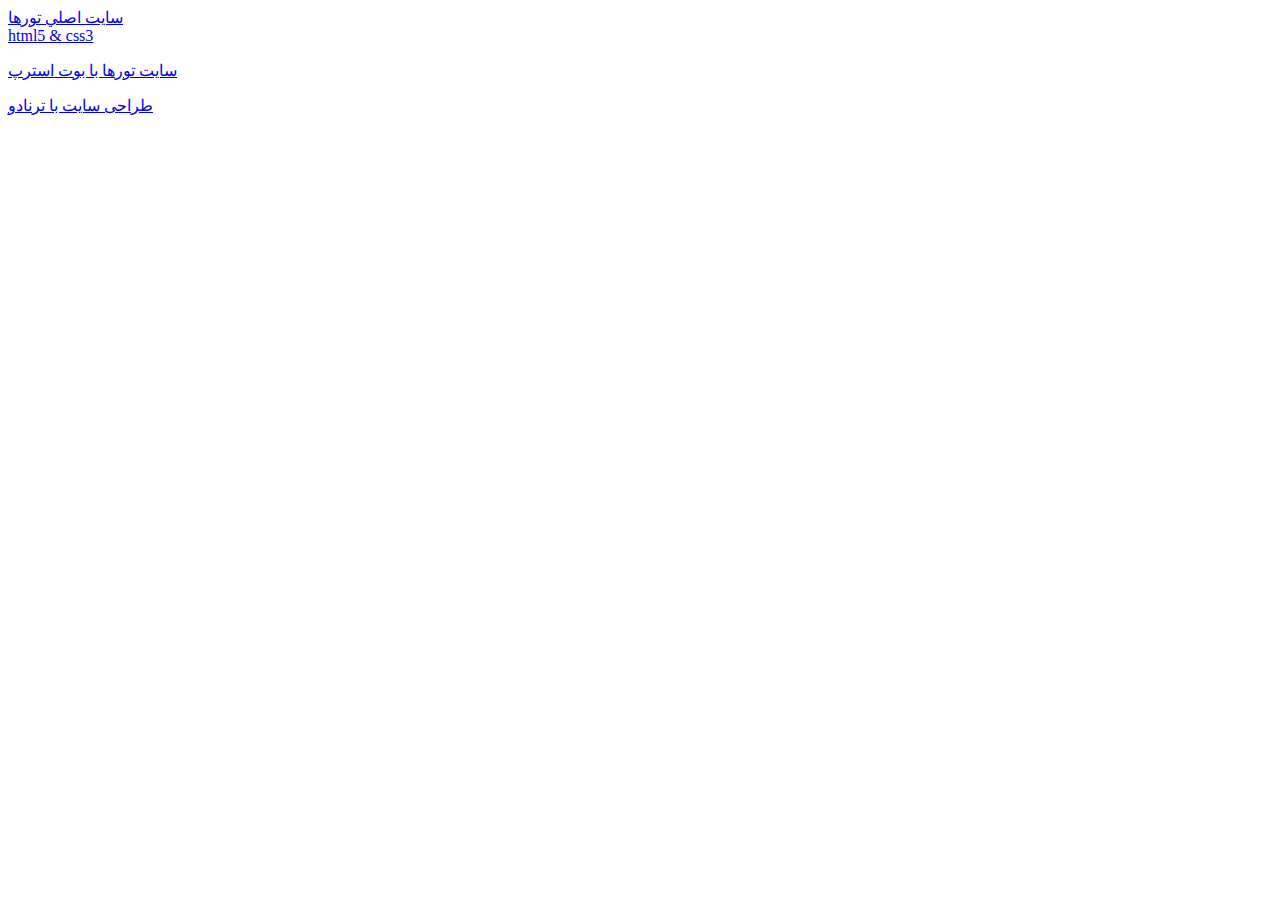
==== commit a2978f4f: "4-11-1393" ====
--- a/index.html
+++ b/index.html
@@ -11,7 +11,9 @@
 
 </section>
 <section>
-<a href="bootstrap/index.html" target="_black"> سايت  تورها با بوت استرپ</a>
+  <p><a href="bootstrap/index.html" target="_black"> سايت  تورها با بوت استرپ</a>
+  </p>
+  <p><a href="http://s5.picofile.com/file/8165902618/%D9%85%D8%AD%D9%85%D8%AF_%D8%AE%D8%B3%D8%B1%D9%88%DB%8C_%D8%AA%D9%88%D8%B1%D9%87%D8%A7.rar.html">طراحی سایت با ترنادو</a></p>
 </section>
 </body>
 </html>